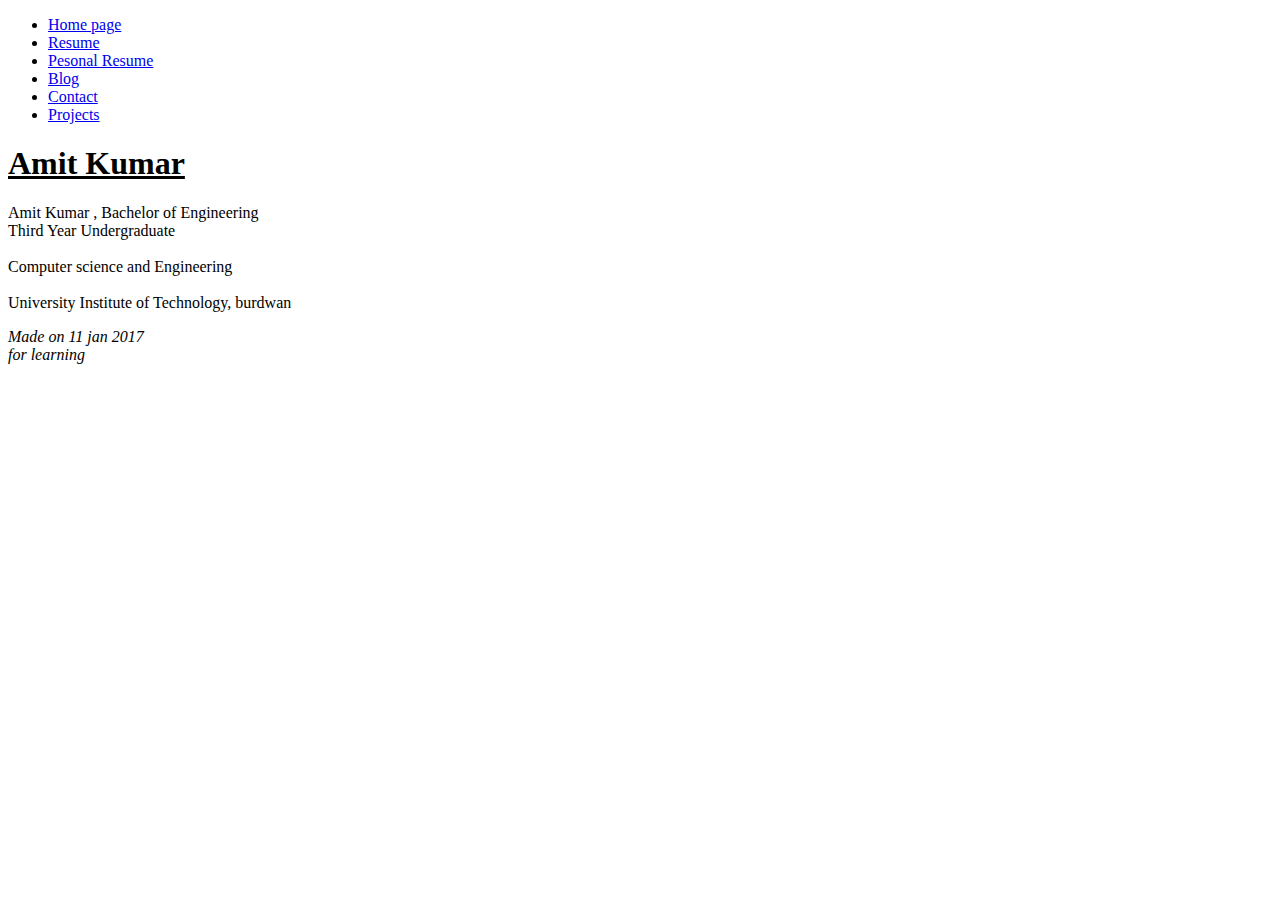
==== index.html @ 42f29e14 "Update index.html" ====
<!DOCTYPE html>
<html>
<head>
  <title>About Me</title>
</head>

<body>

<ul class="navbar">
  <li><a href="index.html">Home page</a>
  <li><a href="resume.html">Resume</a>
  <li><a href="personal_resume.html">Pesonal Resume</a>
  <li><a href="https://amitkm9204.blogspot.in/">Blog</a>
  <li><a href="contact.html">Contact</a>
  <li><a href="project.html">Projects</a>
</ul>


<h1 style="text-decoration:underline">Amit Kumar</h1>
<link rel="stylesheet" href="style.css">

<p>Amit Kumar , Bachelor of Engineering 
<br>Third Year Undergraduate </br>
<br>Computer science and Engineering</br>
<br>University Institute of Technology, burdwan</br>


<address>Made on 11 jan 2017<br>
  for learning</address>

</body>
</html>
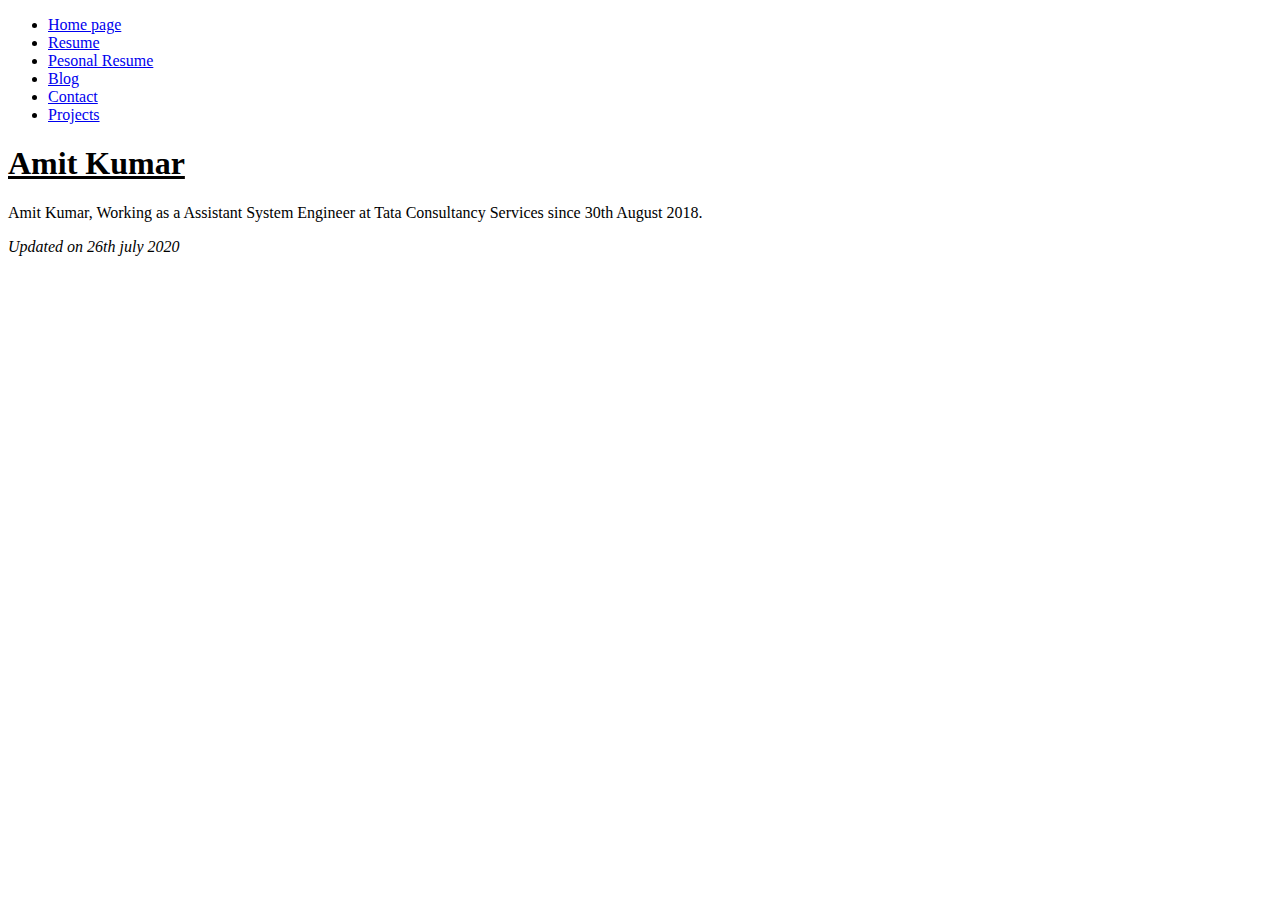
==== commit 51696cb5: "Update index.html" ====
--- a/index.html
+++ b/index.html
@@ -19,14 +19,13 @@
 <h1 style="text-decoration:underline">Amit Kumar</h1>
 <link rel="stylesheet" href="style.css">
 
-<p>Amit Kumar , Bachelor of Engineering 
-<br>Third Year Undergraduate </br>
-<br>Computer science and Engineering</br>
-<br>University Institute of Technology, burdwan</br>
+<p>Amit Kumar, Working as a Assistant System Engineer at Tata Consultancy Services since 30th August 2018.	
+		
+	</p>
 
 
-<address>Made on 11 jan 2017<br>
-  for learning</address>
+<address>Updated on 26th july 2020<br>
+</address>
 
 </body>
 </html>
